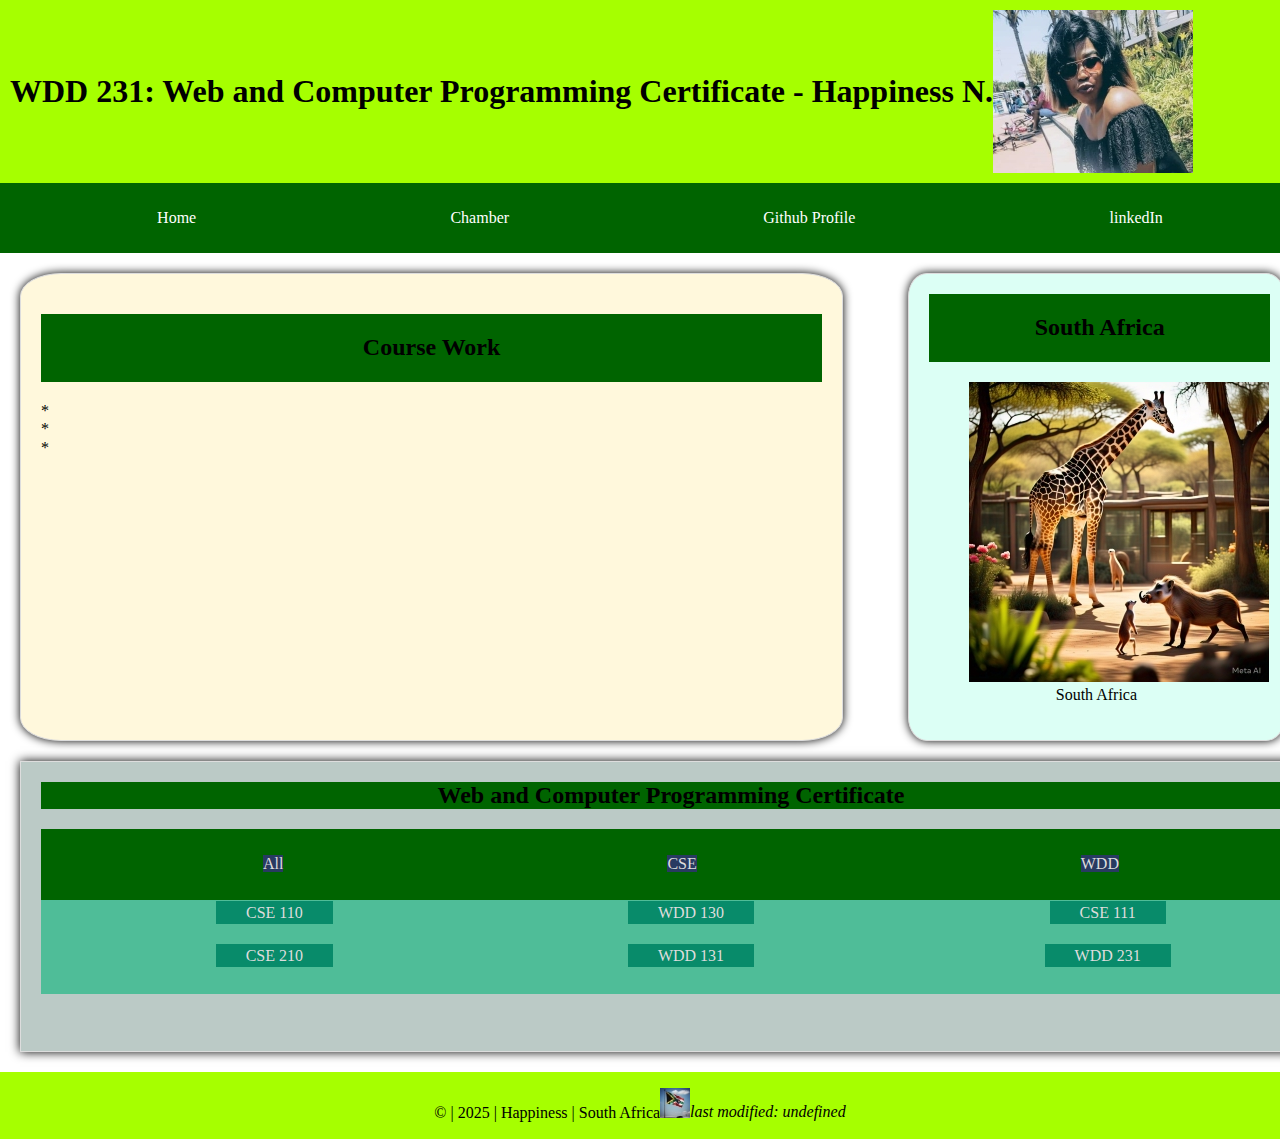
==== index.html @ 030deae1 "im tired" ====
<!DOCTYPE html>
<html lang="en">
<head>
    <meta charset="UTF-8">
    <meta name="viewport" content="width=device-width, initial-scale=1.0">
    <title>WDD 231: Web and Computer Programming Certificate - Happiness N. Ncube</title>
    <meta name="description" content="WDD 231 - Happiness Nonkululeko Ncube. This is my home page for Web and Computer Programming Certificate.">
    <meta name="author" content="Happiness">
    <link rel="preconnect" href="https://fonts.googleapis.com">
    <link href="https:/fonts.googleapis.com/css2?family=Open+Sans:wght@300;400;600&display=swap">
    <link rel="stylesheet" href="styles.css/normalize.css">
    <link rel="stylesheet" href="styles.css/small.css">
    <link rel="stylesheet" href="styles.css/larger.css">
</head>
<body>
    <header>
    <h1>
        WDD 231: Web and Computer Programming Certificate - Happiness N.<img src="images/image1.jpg" alt="My Image">
    </h1>
    <nav>
        <ul>
            <li>
                <a href="index.html" class="active">Home</a>
        </ul>
        
        <ul>
            <li>
                <a href="https://www.example.com/chamber">Chamber</a>
            </li>
        </ul>
        <ul>
            <li>
                <a href="https://github.com/Zionncube/wdd131">Github Profile</a>
            </li>
        </ul>
        <ul>
            <li><a href="https:www.linkedin.com">linkedIn</a></li>
        </ul>
    </nav>
    </header>
    <main>
        <section class="card1">
            <h2>Course Work</h2>
            *<br>*<br>*
        </section>
        <section class="card2">
            <h2>South Africa</h2>
            <p>
                <figure>
                    <img src="images/south-africa.jpg" alt="South Africa">
                    <figcaption>South Africa</figcaption>
                </figure>
            </p>
        </section>
        <section class="card3">
            <h2>Web  and Computer Programming Certificate</h2>
            <nav class="nav1">
                <ul>
                    <li><a href="https://all/" target="_blank">All</a></li>
                </ul>
                <ul>
                    <li>
                        <a href="https//cse/" target="_blank">CSE</a>
                    </li>
                </ul>
                <ul>
                    <li>
                        <a href="https//wdd" target="_blank">WDD</a>
                    </li>
                </ul>
            </nav>
            <nav class="nav2">
                <ul>
                    <li>
                        <a href="https://cse110/" target="_blank">CSE 110</a>
                    </li>
                </ul>
                <ul>
                    <li>
                        <a href="https://wdd130/" target="_blank">WDD 130</a>
                    </li>
                </ul>
                <ul>
                    <li>
                        <a href="https://cse111/" target="_blank">CSE 111</a>
                    </li>
                </ul>
                <ul>
                    <li>
                        <a href="https://cse210/" target="_blank">CSE 210</a>
                    </li>
                </ul>
                <ul>
                    <li>
                        <a href="https:/wdd131/" target="_blank">WDD 131</a>
                    </li>
                </ul>
                <ul>
                    <li>
                        <a href="https://wdd231/" target="_blank">WDD 231</a>
                    </li>
                </ul>
            </nav>
        </section>
    </main>
    <footer>
        <p>&copy; | 2025 | <span id="CurrentYear"></span>Happiness | South Africa<img src="images/south-africa-flag.jpg" alt="South African Flag"></p>
        <br>
        <p id="lastModified"></p>
    </footer>
    <script src="scripts.js.js" defer></script>
    <script src="scripts.js/date.js" defer></script>
    <script src="scripts.js/navigation.js" defer></script>
    <script src="scripts.js/course.js" defer></script>
</body>
</html>
---- styles.css/larger.css ----
/* header styles */

h1 {
    display: flex;
    flex-direction: row;
    align-items: center;
    padding: 20px;
}

h1 {
    margin: 0;
    padding: 10px;
    color:black;
    background-color: rgb(166, 255, 0);
}

/* removing text decor and chang the nav writing to color black*/
nav a {
    color: white;
    text-decoration: none;
}
/* removong bullets*/
nav ul {
    list-style-type: none;
}
nav {
    background-color: darkgreen;
    padding: 10px;
    display: flex;
    justify-content: space-around ;
}

nav a :hover{
    background-color: darkgray;
    color: darkred;
    border-radius: 5px;
}

/* main style */
main {
    display: grid;
    grid-template-rows: 60% 40%; /* two raws taking up 60 and 40% height */
    grid-template-columns: 70% 30%; /* first  2 cards spaces     */
    height:auto; /* taling up the available space */
    padding: 20px;
    gap: 20px;
}
/* Card 1 styles (80%width) */

.card1 {
    grid-column: 1;
    width: 90%;
    margin-right: 20px;
    padding: 20px;
    background-color: cornsilk;
    border: 1px solid #ddd;
    box-shadow: 0 0 10px;
    border-radius: 5%
}
fh99

/*
.card1 {
    display: flex;
    flex-direction: column;
    align-self: start;
}*/
                                                                                                                                                                                                                                                                                                                                                                                            
.card1 h2 {
    margin-bottom: 20px;
    width:auto
}

/*.card1 .content {
    display: flex;
    justify-content: space-between;
    align-items: center;
}

.card1 .content img{
    width: 30%;
}
.card1 .content  p{
    max-width: 70%;
}
    */
.card1 h2 {
    margin-bottom: 20px;
    background-color: darkgreen;
    padding: 20px;
    text-align:  center;
}

/*.card1 .content1 {
    display: flex;
    justify-content: space-between;
    align-items: center;
}

.card1 .content1 img{
    width: 30%;
}
.card1 .content1  p{
    max-width: 70%;
}
    */


.card2 {
    grid-column: 2;
    width: 90%;
    margin-right: 20px;
    padding: 20px;
    background-color: rgb(220, 255, 245);
    border: 1px solid #ddd;
    box-shadow: 0 0 10px;
    border-radius: 5%;
    text-align: center;
}
.card2 {
    grid-row: 1;
    grid-column: 2;
}

.card2 h2 {
    margin-top: 0;
    margin-bottom: 20px;
    text-align: center;
    background-color: darkgreen;
    padding-top: 0;
    padding: 20px;
    width: 90%;
}

.card2 p {
    align-items: center;
}
.card3 {
    grid-row: 2;
    grid-column: 1/3;
    padding: 20px;
    background-color: rgb(187, 202, 198);
    border: 1px solid #ddd;
    box-shadow: 0 0 10px;
    width: 100%;
    height: 80%;
}
.card3 h2{
    background-color: rgb(0, 100, 0);
    margin-top: auto;
    text-align: center;
}
.card3 .nav1 a{
    height: 30% ;
    background-color: #283a61;
    color: #ddd;
    
}

nav {
    background-color: darkgreen;
    padding: 10px;
    display: flex;
    justify-content: space-around ;
}

nav {
    background-color: darkgreen;
    padding: 10px;
    display: flex;
    justify-content: space-around ;
}
.nav2 {
    background-color: rgb(79, 189, 152);
    display: grid;
    grid-template-columns: repeat(3, 1fr);
    grid-template-rows: 10%;
    gap: 10px;
    justify-items: center;
    align-items: center;
    height: 30%;
}

/* removing text decor and chang the nav writing to color white*/
.nav2 a {
    color: #ddd;
    text-decoration: none;
}
/* removong bullets*/
.nav2 ul {
    list-style-type: none;
}
nav {
    background-color: darkgreen;
    padding: 10px;
    display: flex;
    justify-content: space-around ;
}

.nav2 a {
    background-color: rgb(8, 139, 106);
    padding: 3px 30px;
}


.nav a :hover{
    background-color: darkgray;
    color: darkred;
    border-radius: 5px;
}

footer {
    display: flex;
    flex-direction:row ;
    justify-content: center;
    align-content: center;
    background-color: rgb(166, 255, 0);
}

#lastModified {
    font-style: italic;
    padding-top: 15px;
}

/*single-column layout for phone */
@media only screen and (max-width:768px) {
    main {grid-template-columns: 1fr;}
}
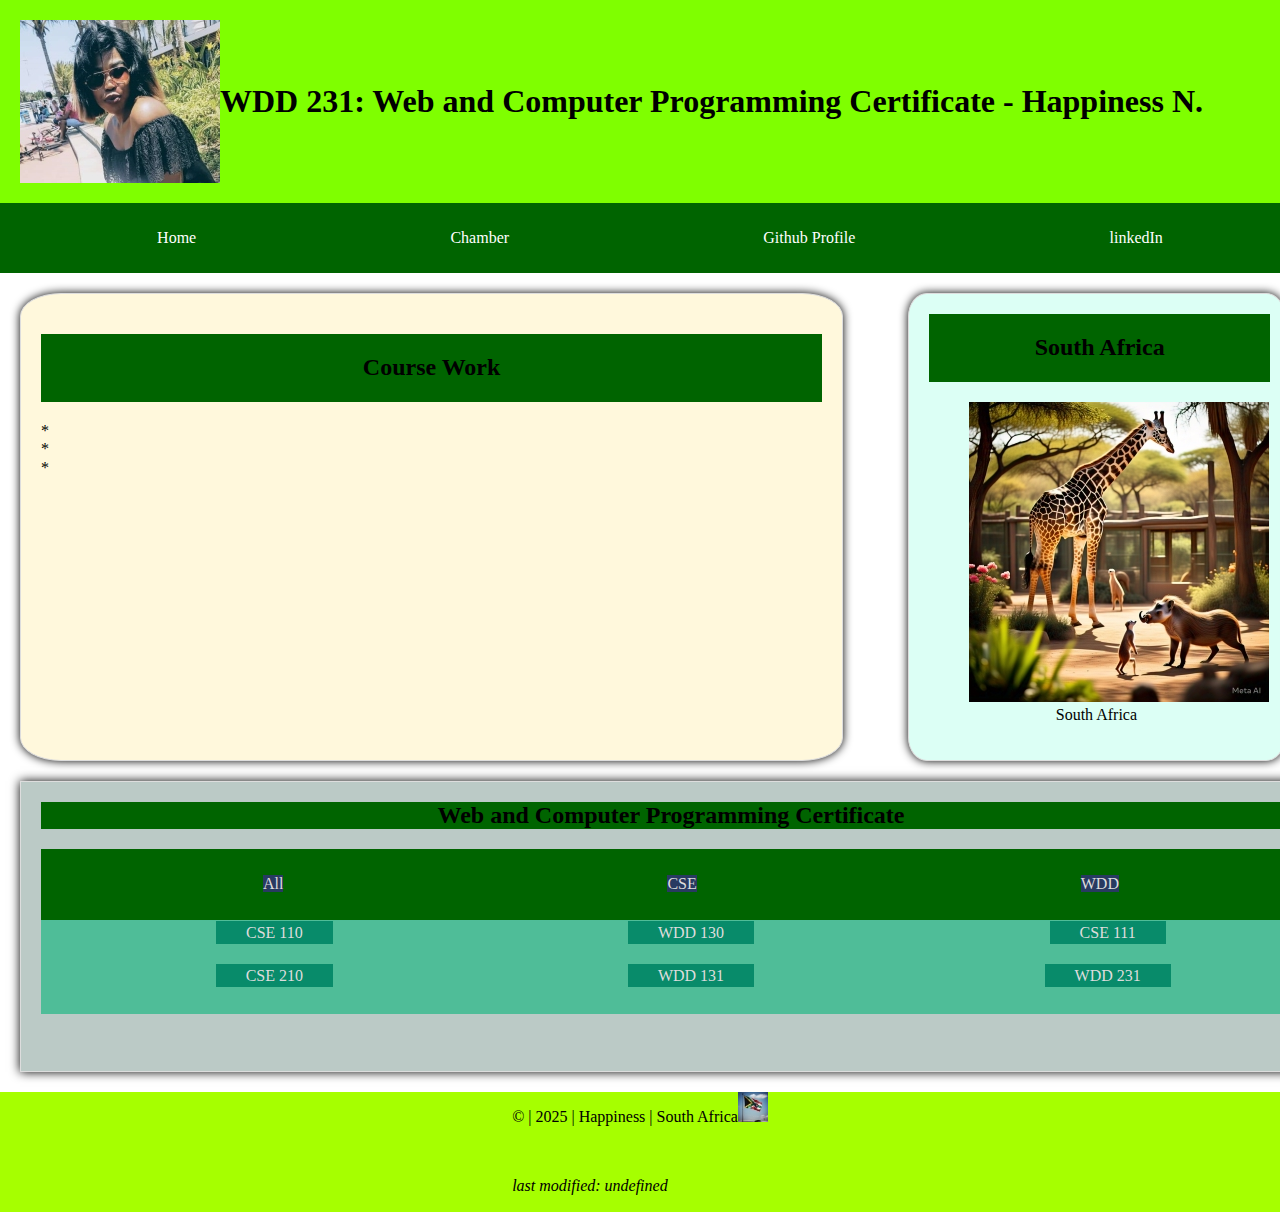
==== commit c74d91c3: "changes2" ====
--- a/index.html
+++ b/index.html
@@ -7,16 +7,19 @@
     <meta name="description" content="WDD 231 - Happiness Nonkululeko Ncube. This is my home page for Web and Computer Programming Certificate.">
     <meta name="author" content="Happiness">
     <link rel="preconnect" href="https://fonts.googleapis.com">
-    <link href="https:/fonts.googleapis.com/css2?family=Open+Sans:wght@300;400;600&display=swap">
-    <link rel="stylesheet" href="styles.css/normalize.css">
-    <link rel="stylesheet" href="styles.css/small.css">
-    <link rel="stylesheet" href="styles.css/larger.css">
+    <link href="https://fonts.googleapis.com/css2?family=Open+Sans:wght@300;400;600&display=swap" rel="stylesheet">
+    <link rel="stylesheet" href="styles/normalize.css"/>
+    <link rel="stylesheet" href="styles/small.css"/>
+    <link rel="stylesheet" href="styles/larger.css"/>
 </head>
 <body>
-    <header>
-    <h1>
-        WDD 231: Web and Computer Programming Certificate - Happiness N.<img src="images/image1.jpg" alt="My Image">
-    </h1>
+    <div class="header">
+        <img src="images/image1.jpg" alt="My Image">
+        <h1>
+            WDD 231: Web and Computer Programming Certificate - Happiness N.
+        </h1>
+    </div>
+    
     <nav>
         <ul>
             <li>
@@ -34,7 +37,7 @@
             </li>
         </ul>
         <ul>
-            <li><a href="https:www.linkedin.com">linkedIn</a></li>
+            <li><a href="https://www.linkedin.com">linkedIn</a></li>
         </ul>
     </nav>
     </header>
@@ -45,12 +48,10 @@
         </section>
         <section class="card2">
             <h2>South Africa</h2>
-            <p>
-                <figure>
-                    <img src="images/south-africa.jpg" alt="South Africa">
-                    <figcaption>South Africa</figcaption>
-                </figure>
-            </p>
+            <figure>
+                <img src="images/south-africa.jpg" alt="South Africa">
+                <figcaption>South Africa</figcaption>
+            </figure>
         </section>
         <section class="card3">
             <h2>Web  and Computer Programming Certificate</h2>
@@ -92,7 +93,7 @@
                 </ul>
                 <ul>
                     <li>
-                        <a href="https:/wdd131/" target="_blank">WDD 131</a>
+                        <a href="https://wdd131/" target="_blank">WDD 131</a>
                     </li>
                 </ul>
                 <ul>
@@ -104,13 +105,12 @@
         </section>
     </main>
     <footer>
-        <p>&copy; | 2025 | <span id="CurrentYear"></span>Happiness | South Africa<img src="images/south-africa-flag.jpg" alt="South African Flag"></p>
+        <p1>&copy; | 2025 | <span id="CurrentYear"></span>Happiness | South Africa<img src="images/south-africa-flag.jpg" alt="South African Flag"></p>
         <br>
-        <p id="lastModified"></p>
+        <p2 id="lastModified"></p>
     </footer>
-    <script src="scripts.js.js" defer></script>
-    <script src="scripts.js/date.js" defer></script>
-    <script src="scripts.js/navigation.js" defer></script>
-    <script src="scripts.js/course.js" defer></script>
+    <script src="scripts/date.js" defer></script>
+    <script src="scripts/navigation.js" defer></script>
+    <script src="scripts/course.js" defer></script>
 </body>
 </html>
--- a/styles/small.css
+++ b/styles/small.css
@@ -0,0 +1,4 @@
+/*single-column layout for phone */
+@media only screen and (max-width:768px) {
+    main {grid-template-columns: 1fr;}
+}--- a/styles/larger.css
+++ b/styles/larger.css
@@ -0,0 +1,225 @@
+/* header styles */
+.header {
+    display: flex;
+    flex-direction: row;
+    align-items: center;
+    padding: 20px;
+    color: black;
+    background-color: chartreuse;
+}
+
+header img {
+    margin: 0;
+    padding: 10px;
+}
+
+/* removing text decor and chang the nav writing to color black*/
+nav a {
+    color: white;
+    text-decoration: none;
+}
+/* removong bullets*/
+nav ul {
+    list-style-type: none;
+}
+nav {
+    background-color: darkgreen;
+    padding: 10px;
+    display: flex;
+    justify-content: space-around ;
+}
+
+nav a :hover{
+    background-color: darkgray;
+    color: darkred;
+    border-radius: 5px;
+}
+
+/* main style */
+main {
+    display: grid;
+    grid-template-rows: 60% 40%; /* two raws taking up 60 and 40% height */
+    grid-template-columns: 70% 30%; /* first  2 cards spaces     */
+    height:auto; /* taling up the available space */
+    padding: 20px;
+    gap: 20px;
+}
+/* Card 1 styles (80%width) */
+
+.card1 {
+    grid-column: 1;
+    width: 90%;
+    margin-right: 20px;
+    padding: 20px;
+    background-color: cornsilk;
+    border: 1px solid #ddd;
+    box-shadow: 0 0 10px;
+    border-radius: 5%
+}
+fh99
+
+/*
+.card1 {
+    display: flex;
+    flex-direction: column;
+    align-self: start;
+}*/
+                                                                                                                                                                                                                                                                                                                                                                                            
+.card1 h2 {
+    margin-bottom: 20px;
+    width:auto
+}
+
+/*.card1 .content {
+    display: flex;
+    justify-content: space-between;
+    align-items: center;
+}
+
+.card1 .content img{
+    width: 30%;
+}
+.card1 .content  p{
+    max-width: 70%;
+}
+    */
+.card1 h2 {
+    margin-bottom: 20px;
+    background-color: darkgreen;
+    padding: 20px;
+    text-align:  center;
+}
+
+/*.card1 .content1 {
+    display: flex;
+    justify-content: space-between;
+    align-items: center;
+}
+
+.card1 .content1 img{
+    width: 30%;
+}
+.card1 .content1  p{
+    max-width: 70%;
+}
+    */
+
+
+.card2 {
+    grid-column: 2;
+    width: 90%;
+    margin-right: 20px;
+    padding: 20px;
+    background-color: rgb(220, 255, 245);
+    border: 1px solid #ddd;
+    box-shadow: 0 0 10px;
+    border-radius: 5%;
+    text-align: center;
+}
+.card2 {
+    grid-row: 1;
+    grid-column: 2;
+}
+
+.card2 h2 {
+    margin-top: 0;
+    margin-bottom: 20px;
+    text-align: center;
+    background-color: darkgreen;
+    padding-top: 0;
+    padding: 20px;
+    width: 90%;
+}
+
+.card2 p {
+    align-items: center;
+}
+.card3 {
+    grid-row: 2;
+    grid-column: 1/3;
+    padding: 20px;
+    background-color: rgb(187, 202, 198);
+    border: 1px solid #ddd;
+    box-shadow: 0 0 10px;
+    width: 100%;
+    height: 80%;
+}
+.card3 h2{
+    background-color: rgb(0, 100, 0);
+    margin-top: auto;
+    text-align: center;
+}
+.card3 .nav1 a{
+    height: 30% ;
+    background-color: #283a61;
+    color: #ddd;
+    
+}
+
+nav {
+    background-color: darkgreen;
+    padding: 10px;
+    display: flex;
+    justify-content: space-around ;
+}
+
+nav {
+    background-color: darkgreen;
+    padding: 10px;
+    display: flex;
+    justify-content: space-around ;
+}
+.nav2 {
+    background-color: rgb(79, 189, 152);
+    display: grid;
+    grid-template-columns: repeat(3, 1fr);
+    grid-template-rows: 10%;
+    gap: 10px;
+    justify-items: center;
+    align-items: center;
+    height: 30%;
+}
+
+/* removing text decor and chang the nav writing to color white*/
+.nav2 a {
+    color: #ddd;
+    text-decoration: none;
+}
+/* removong bullets*/
+.nav2 ul {
+    list-style-type: none;
+}
+nav {
+    background-color: darkgreen;
+    padding: 10px;
+    display: flex;
+    justify-content: space-around ;
+}
+
+.nav2 a {
+    background-color: rgb(8, 139, 106);
+    padding: 3px 30px;
+}
+
+
+.nav a :hover{
+    background-color: darkgray;
+    color: darkred;
+    border-radius: 5px;
+}
+
+footer {
+    display: flex;
+    flex-direction:row ;
+    justify-content: center;
+    align-content: center;
+    background-color: rgb(166, 255, 0);
+}
+
+#lastModified {
+    font-style: italic;
+}
+
+
+
+
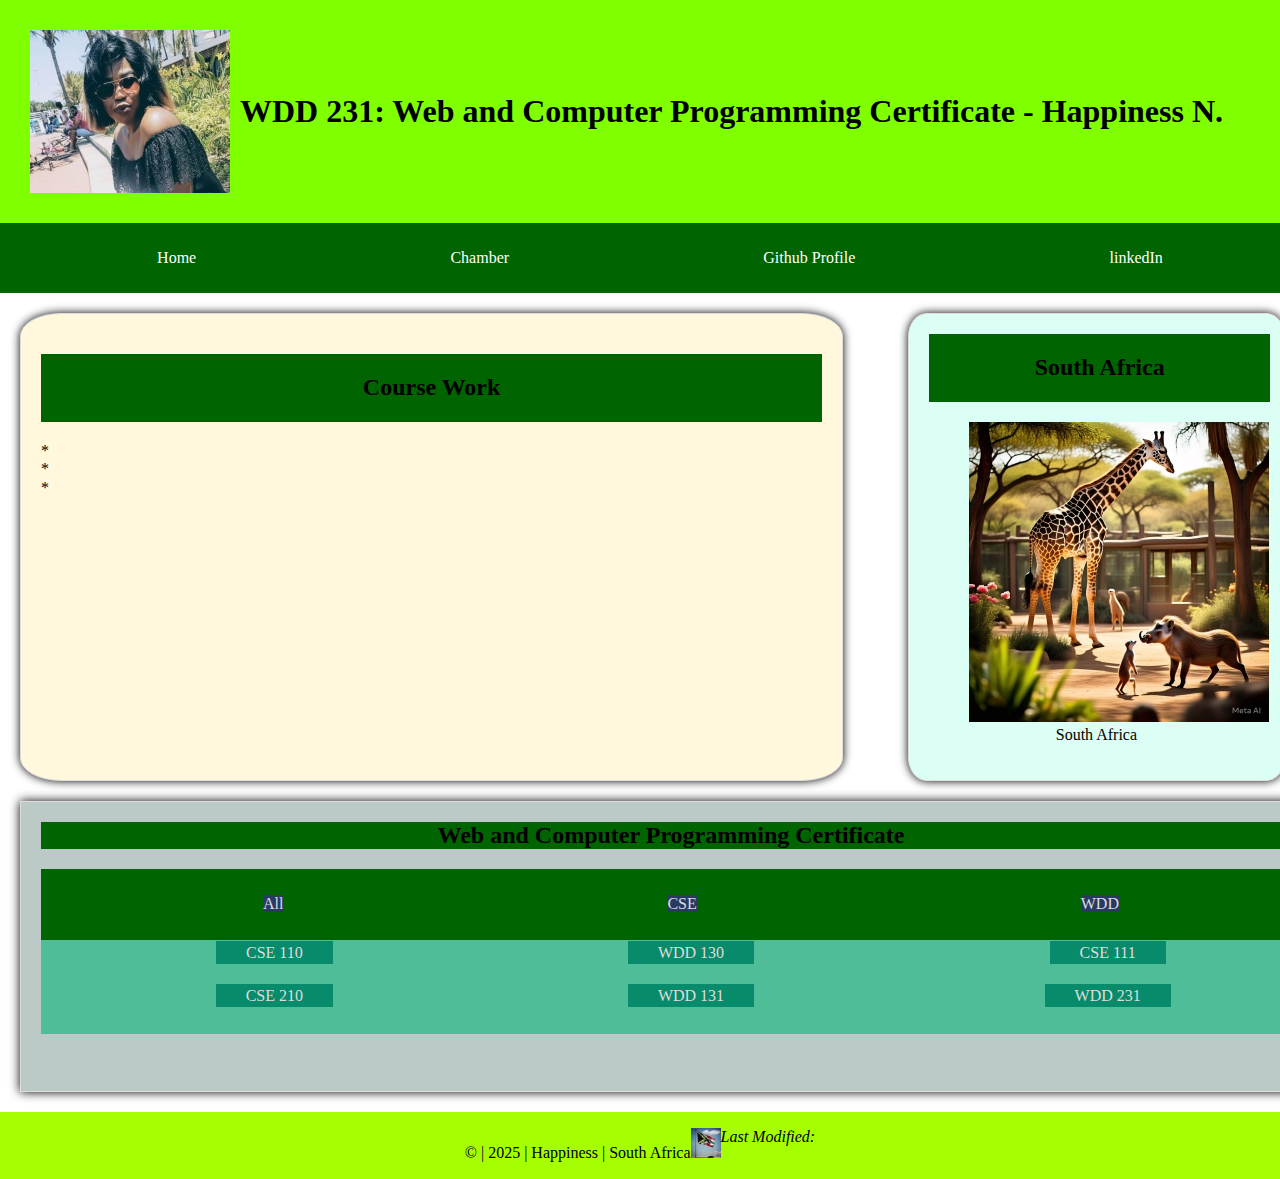
==== commit cb3170fc: "fixing errors" ====
--- a/index.html
+++ b/index.html
@@ -8,18 +8,17 @@
     <meta name="author" content="Happiness">
     <link rel="preconnect" href="https://fonts.googleapis.com">
     <link href="https://fonts.googleapis.com/css2?family=Open+Sans:wght@300;400;600&display=swap" rel="stylesheet">
-    <link rel="stylesheet" href="styles/normalize.css"/>
-    <link rel="stylesheet" href="styles/small.css"/>
-    <link rel="stylesheet" href="styles/larger.css"/>
+    <link rel="stylesheet" href="styles/normalize.css">
+    <link rel="stylesheet" href="styles/small.css">
+    <link rel="stylesheet" href="styles/larger.css">
 </head>
 <body>
-    <div class="header">
+    <header>
         <img src="images/image1.jpg" alt="My Image">
         <h1>
             WDD 231: Web and Computer Programming Certificate - Happiness N.
         </h1>
-    </div>
-    
+    </header>
     <nav>
         <ul>
             <li>
@@ -40,7 +39,7 @@
             <li><a href="https://www.linkedin.com">linkedIn</a></li>
         </ul>
     </nav>
-    </header>
+
     <main>
         <section class="card1">
             <h2>Course Work</h2>
@@ -105,9 +104,9 @@
         </section>
     </main>
     <footer>
-        <p1>&copy; | 2025 | <span id="CurrentYear"></span>Happiness | South Africa<img src="images/south-africa-flag.jpg" alt="South African Flag"></p>
+        <p>&copy; | 2025 | <span id="CurrentYear"></span>Happiness | South Africa<img src="images/south-africa-flag.jpg" alt="South African Flag"></p>
         <br>
-        <p2 id="lastModified"></p>
+        <p id="lastModified">Last Modified:<span id="lastModifiedDate"></span></p>
     </footer>
     <script src="scripts/date.js" defer></script>
     <script src="scripts/navigation.js" defer></script>
--- a/styles/larger.css
+++ b/styles/larger.css
@@ -1,5 +1,5 @@
 /* header styles */
-.header {
+header {
     display: flex;
     flex-direction: row;
     align-items: center;
@@ -218,8 +218,9 @@
 
 #lastModified {
     font-style: italic;
-}
-
-
-
-
+    
+}
+
+
+
+
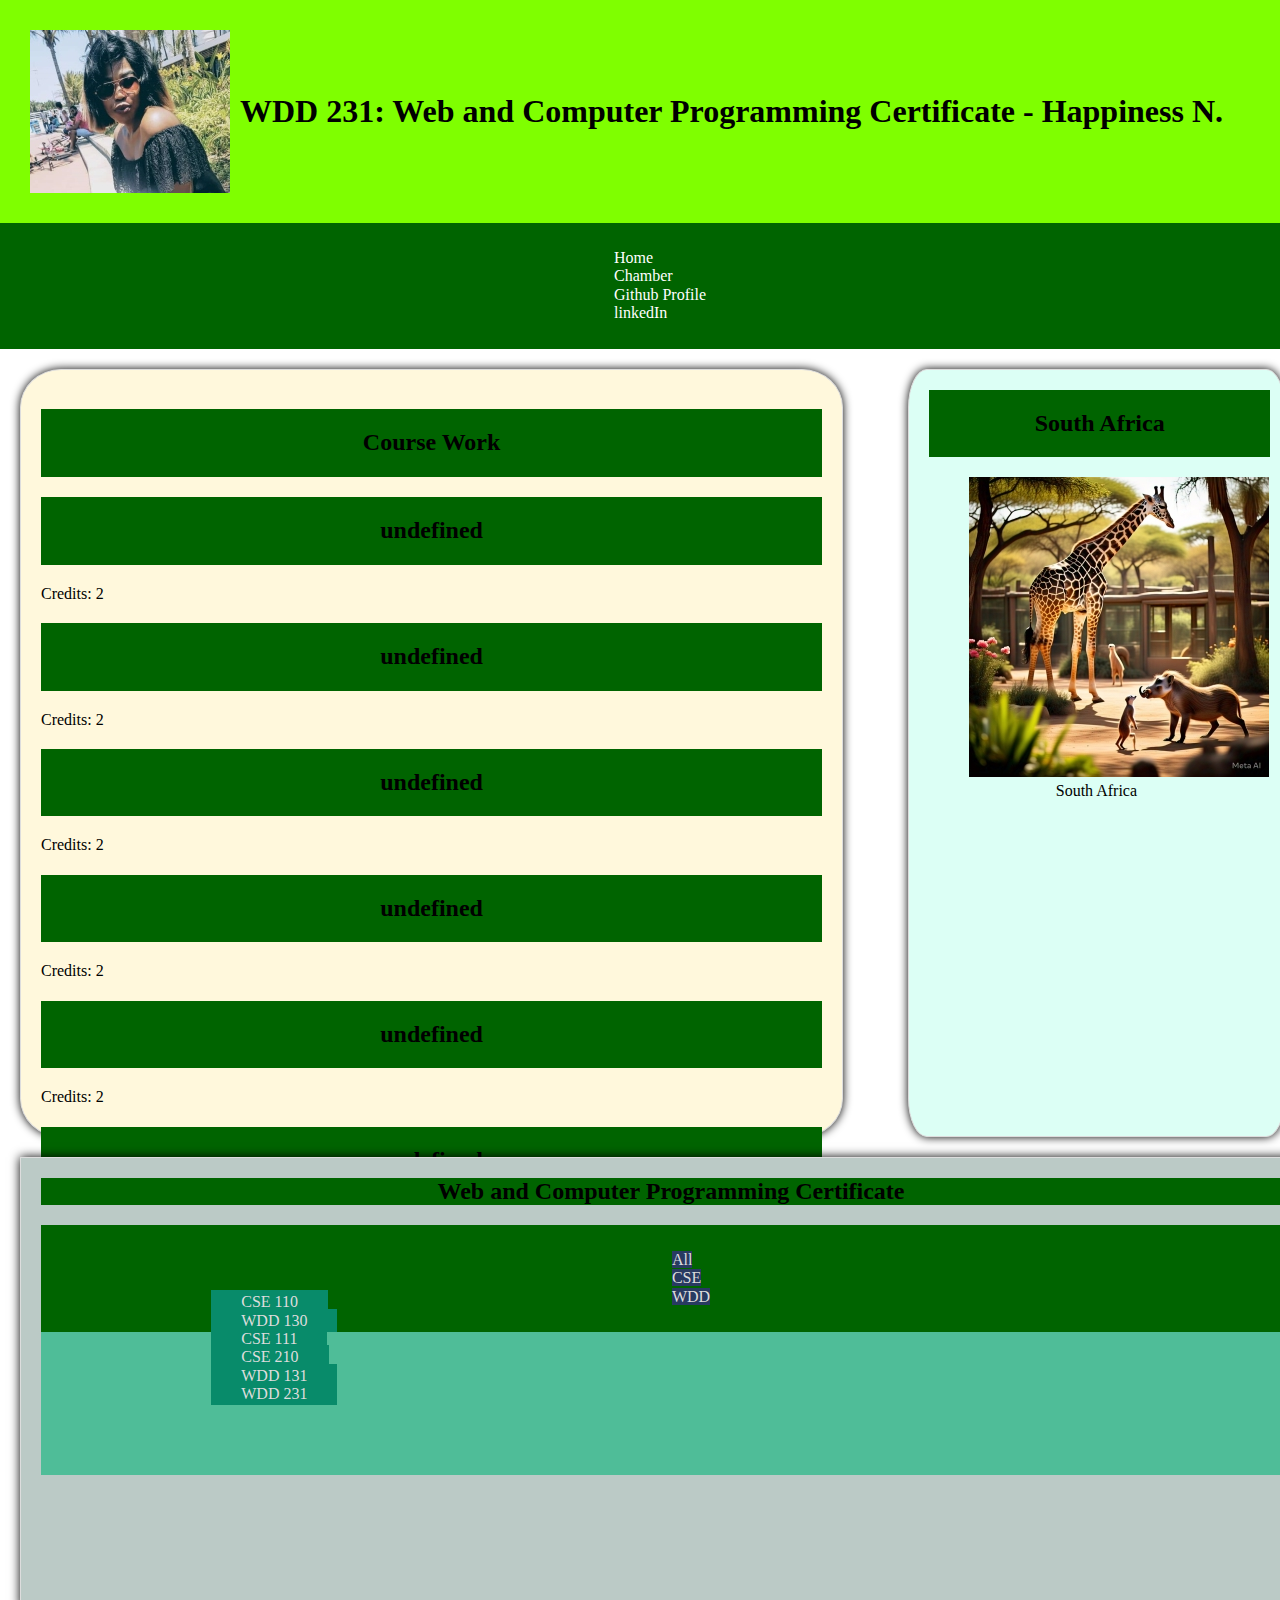
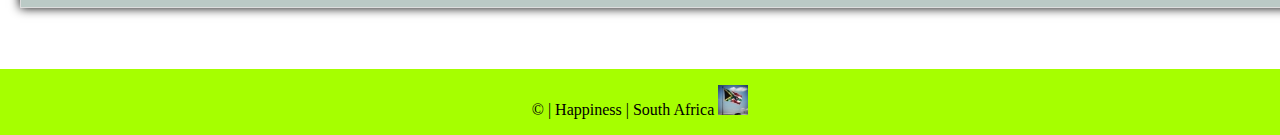
==== commit 505c34f3: "Update index.html" ====
--- a/index.html
+++ b/index.html
@@ -1,115 +1,70 @@
 <!DOCTYPE html>
 <html lang="en">
 <head>
-    <meta charset="UTF-8">
-    <meta name="viewport" content="width=device-width, initial-scale=1.0">
-    <title>WDD 231: Web and Computer Programming Certificate - Happiness N. Ncube</title>
-    <meta name="description" content="WDD 231 - Happiness Nonkululeko Ncube. This is my home page for Web and Computer Programming Certificate.">
-    <meta name="author" content="Happiness">
-    <link rel="preconnect" href="https://fonts.googleapis.com">
-    <link href="https://fonts.googleapis.com/css2?family=Open+Sans:wght@300;400;600&display=swap" rel="stylesheet">
-    <link rel="stylesheet" href="styles/normalize.css">
-    <link rel="stylesheet" href="styles/small.css">
-    <link rel="stylesheet" href="styles/larger.css">
+  <meta charset="UTF-8">
+  <meta name="viewport" content="width=device-width, initial-scale=1.0">
+  <title>WDD 231: Web and Computer Programming Certificate - Happiness N. Ncube</title>
+  <meta name="description" content="WDD 231 - Happiness Nonkululeko Ncube. This is my home page for Web and Computer Programming Certificate.">
+  <meta name="author" content="Happiness">
+  <link rel="preconnect" href="https://fonts.googleapis.com">
+  <link rel="preconnect" href="https://fonts.gstatic.com" crossorigin>
+  <link href="https://fonts.googleapis.com/css2?family=Open+Sans:ital,wght@0,300..800;1,300..800&display=swap" rel="stylesheet">
+  <link rel="stylesheet" href="styles/normalize.css">
+  <link rel="stylesheet" href="styles/small.css">
+  <link rel="stylesheet" href="styles/larger.css">
 </head>
 <body>
-    <header>
-        <img src="images/image1.jpg" alt="My Image">
-        <h1>
-            WDD 231: Web and Computer Programming Certificate - Happiness N.
-        </h1>
-    </header>
-    <nav>
+  <header>
+    <img src="images/image1.jpg" alt="My Image">
+    <h1>WDD 231: Web and Computer Programming Certificate - Happiness N.</h1>
+  </header>
+  <nav>
+    <ul>
+      <li><a href="index.html" class="active">Home</a></li>
+      <li><a href="https://www.example.com/chamber">Chamber</a></li>
+      <li><a href="https://github.com/Zionncube/wdd131">Github Profile</a></li>
+      <li><a href="https://www.linkedin.com">linkedIn</a></li>
+    </ul>
+  </nav>
+  <main>
+    <section class="card1">
+      <h2>Course Work</h2>
+      <div class="course-list"></div> <!-- Added course list container -->
+    </section>
+    <section class="card2">
+      <h2>South Africa</h2>
+      <figure>
+        <img src="images/south-africa.jpg" alt="South Africa">
+        <figcaption>South Africa</figcaption>
+      </figure>
+    </section>
+    <section class="card3">
+      <h2>Web and Computer Programming Certificate</h2>
+      <nav class="nav1">
         <ul>
-            <li>
-                <a href="index.html" class="active">Home</a>
+          <li><a href="https://all/" target="_blank">All</a></li>
+          <li><a href="https://cse/" target="_blank">CSE</a></li>
+          <li><a href="https://wdd/" target="_blank">WDD</a></li>
         </ul>
-        
+      </nav>
+      <nav class="nav2">
         <ul>
-            <li>
-                <a href="https://www.example.com/chamber">Chamber</a>
-            </li>
+          <li><a href="https://cse110/" target="_blank">CSE 110</a></li>
+          <li><a href="https://wdd130/" target="_blank">WDD 130</a></li>
+          <li><a href="https://cse111/" target="_blank">CSE 111</a></li>
+          <li><a href="https://cse210/" target="_blank">CSE 210</a></li>
+          <li><a href="https://wdd131/" target="_blank">WDD 131</a></li>
+          <li><a href="https://wdd231/" target="_blank">WDD 231</a></li>
         </ul>
-        <ul>
-            <li>
-                <a href="https://github.com/Zionncube/wdd131">Github Profile</a>
-            </li>
-        </ul>
-        <ul>
-            <li><a href="https://www.linkedin.com">linkedIn</a></li>
-        </ul>
-    </nav>
-
-    <main>
-        <section class="card1">
-            <h2>Course Work</h2>
-            *<br>*<br>*
-        </section>
-        <section class="card2">
-            <h2>South Africa</h2>
-            <figure>
-                <img src="images/south-africa.jpg" alt="South Africa">
-                <figcaption>South Africa</figcaption>
-            </figure>
-        </section>
-        <section class="card3">
-            <h2>Web  and Computer Programming Certificate</h2>
-            <nav class="nav1">
-                <ul>
-                    <li><a href="https://all/" target="_blank">All</a></li>
-                </ul>
-                <ul>
-                    <li>
-                        <a href="https//cse/" target="_blank">CSE</a>
-                    </li>
-                </ul>
-                <ul>
-                    <li>
-                        <a href="https//wdd" target="_blank">WDD</a>
-                    </li>
-                </ul>
-            </nav>
-            <nav class="nav2">
-                <ul>
-                    <li>
-                        <a href="https://cse110/" target="_blank">CSE 110</a>
-                    </li>
-                </ul>
-                <ul>
-                    <li>
-                        <a href="https://wdd130/" target="_blank">WDD 130</a>
-                    </li>
-                </ul>
-                <ul>
-                    <li>
-                        <a href="https://cse111/" target="_blank">CSE 111</a>
-                    </li>
-                </ul>
-                <ul>
-                    <li>
-                        <a href="https://cse210/" target="_blank">CSE 210</a>
-                    </li>
-                </ul>
-                <ul>
-                    <li>
-                        <a href="https://wdd131/" target="_blank">WDD 131</a>
-                    </li>
-                </ul>
-                <ul>
-                    <li>
-                        <a href="https://wdd231/" target="_blank">WDD 231</a>
-                    </li>
-                </ul>
-            </nav>
-        </section>
-    </main>
-    <footer>
-        <p>&copy; | 2025 | <span id="CurrentYear"></span>Happiness | South Africa<img src="images/south-africa-flag.jpg" alt="South African Flag"></p>
-        <br>
-        <p id="lastModified">Last Modified:<span id="lastModifiedDate"></span></p>
-    </footer>
-    <script src="scripts/date.js" defer></script>
-    <script src="scripts/navigation.js" defer></script>
-    <script src="scripts/course.js" defer></script>
+      </nav>
+    </section>
+  </main>
+  <footer>
+    <p>&copy; | <span id="CurrentYear"></span> Happiness | South Africa <img src="images/south-africa-flag.jpg" alt="South African Flag"></p>
+    <p id="lastModified"></p>
+  </footer>
+  <script src="scripts/date.js" defer></script>
+  <script src="scripts/navigation.js" defer></script>
+  <script src="scripts/course.js" defer></script>
 </body>
-</html>
+</html
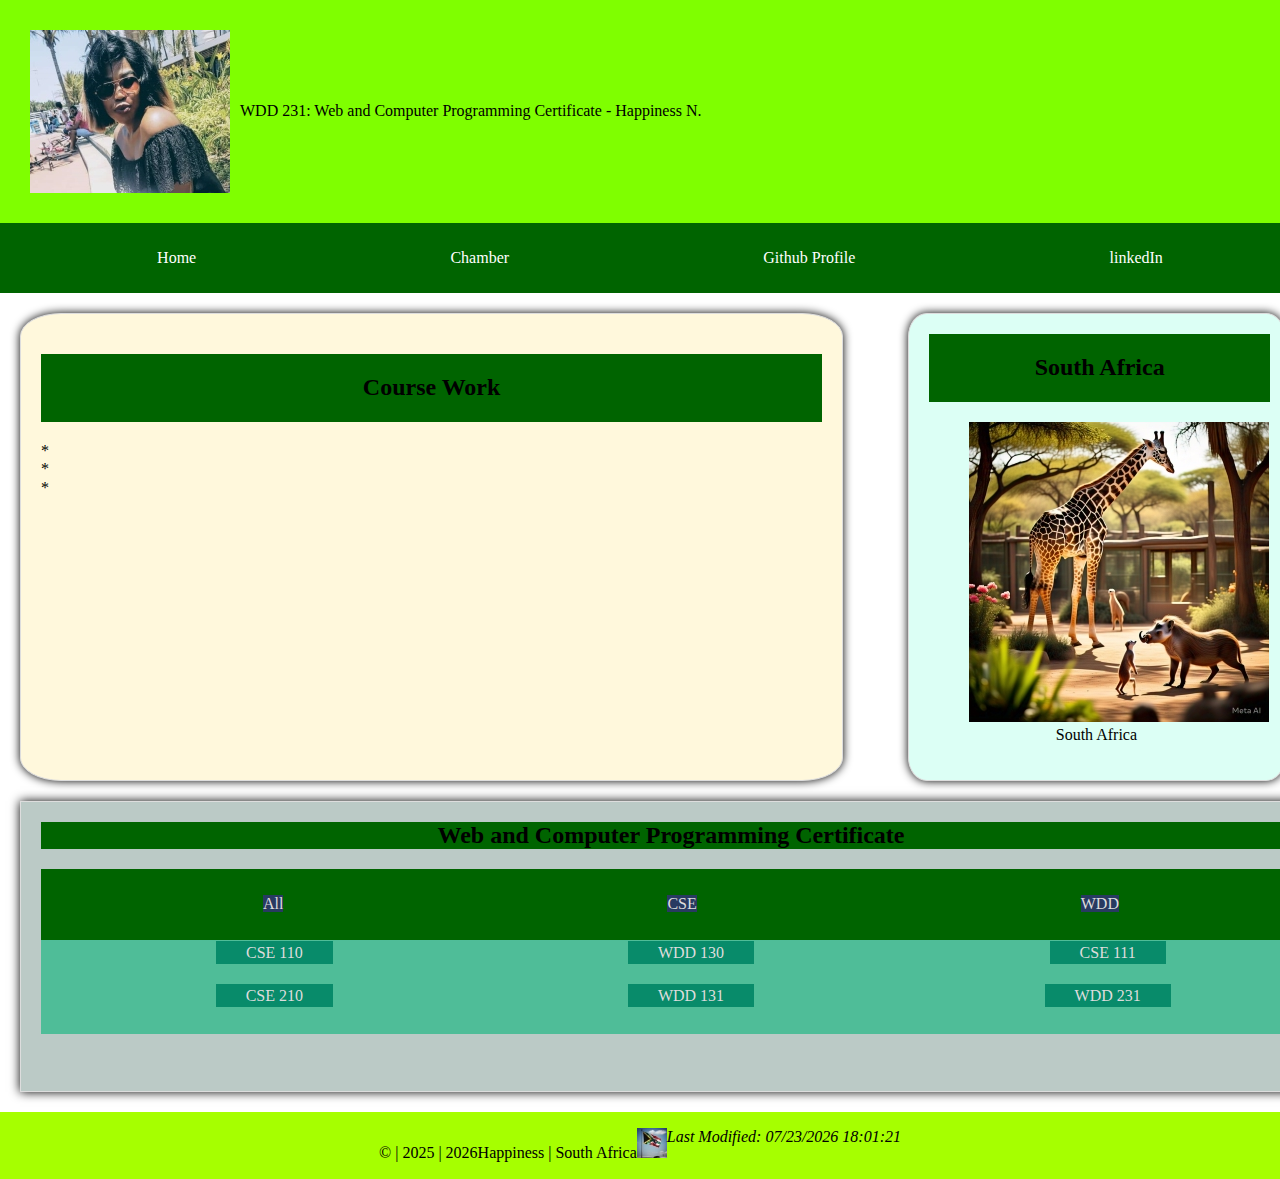
==== commit e91b83f9: "first commit" ====
--- a/index.html
+++ b/index.html
@@ -1,70 +1,113 @@
 <!DOCTYPE html>
 <html lang="en">
 <head>
-  <meta charset="UTF-8">
-  <meta name="viewport" content="width=device-width, initial-scale=1.0">
-  <title>WDD 231: Web and Computer Programming Certificate - Happiness N. Ncube</title>
-  <meta name="description" content="WDD 231 - Happiness Nonkululeko Ncube. This is my home page for Web and Computer Programming Certificate.">
-  <meta name="author" content="Happiness">
-  <link rel="preconnect" href="https://fonts.googleapis.com">
-  <link rel="preconnect" href="https://fonts.gstatic.com" crossorigin>
-  <link href="https://fonts.googleapis.com/css2?family=Open+Sans:ital,wght@0,300..800;1,300..800&display=swap" rel="stylesheet">
-  <link rel="stylesheet" href="styles/normalize.css">
-  <link rel="stylesheet" href="styles/small.css">
-  <link rel="stylesheet" href="styles/larger.css">
+    <meta charset="UTF-8">
+    <meta name="viewport" content="width=device-width, initial-scale=1.0">
+    <title>WDD 231: Web and Computer Programming Certificate - Happiness N. Ncube</title>
+    <meta name="description" content="WDD 231 - Happiness Nonkululeko Ncube. This is my home page for Web and Computer Programming Certificate.">
+    <meta name="author" content="Happiness">
+    <link rel="preconnect" href="https://fonts.googleapis.com">
+    <link href="https://fonts.googleapis.com/css2?family=Open+Sans:wght@300;400;600&display=swap" rel="stylesheet">
+    <link rel="stylesheet" href="styles/normalize.css">
+    <link rel="stylesheet" href="styles/small.css">
+    <link rel="stylesheet" href="styles/larger.css">
 </head>
 <body>
-  <header>
-    <img src="images/image1.jpg" alt="My Image">
-    <h1>WDD 231: Web and Computer Programming Certificate - Happiness N.</h1>
-  </header>
-  <nav>
-    <ul>
-      <li><a href="index.html" class="active">Home</a></li>
-      <li><a href="https://www.example.com/chamber">Chamber</a></li>
-      <li><a href="https://github.com/Zionncube/wdd131">Github Profile</a></li>
-      <li><a href="https://www.linkedin.com">linkedIn</a></li>
-    </ul>
-  </nav>
-  <main>
-    <section class="card1">
-      <h2>Course Work</h2>
-      <div class="course-list"></div> <!-- Added course list container -->
-    </section>
-    <section class="card2">
-      <h2>South Africa</h2>
-      <figure>
-        <img src="images/south-africa.jpg" alt="South Africa">
-        <figcaption>South Africa</figcaption>
-      </figure>
-    </section>
-    <section class="card3">
-      <h2>Web and Computer Programming Certificate</h2>
-      <nav class="nav1">
+    <header>
+        <img src="images/image1.jpg" alt="My Image">WDD 231: Web and Computer Programming Certificate - Happiness N.
+    </header>
+    <nav>
         <ul>
-          <li><a href="https://all/" target="_blank">All</a></li>
-          <li><a href="https://cse/" target="_blank">CSE</a></li>
-          <li><a href="https://wdd/" target="_blank">WDD</a></li>
+            <li>
+                <a href="index.html" class="active">Home</a>
         </ul>
-      </nav>
-      <nav class="nav2">
+        
         <ul>
-          <li><a href="https://cse110/" target="_blank">CSE 110</a></li>
-          <li><a href="https://wdd130/" target="_blank">WDD 130</a></li>
-          <li><a href="https://cse111/" target="_blank">CSE 111</a></li>
-          <li><a href="https://cse210/" target="_blank">CSE 210</a></li>
-          <li><a href="https://wdd131/" target="_blank">WDD 131</a></li>
-          <li><a href="https://wdd231/" target="_blank">WDD 231</a></li>
+            <li>
+                <a href="https://www.example.com/chamber">Chamber</a>
+            </li>
         </ul>
-      </nav>
-    </section>
-  </main>
-  <footer>
-    <p>&copy; | <span id="CurrentYear"></span> Happiness | South Africa <img src="images/south-africa-flag.jpg" alt="South African Flag"></p>
-    <p id="lastModified"></p>
-  </footer>
-  <script src="scripts/date.js" defer></script>
-  <script src="scripts/navigation.js" defer></script>
-  <script src="scripts/course.js" defer></script>
+        <ul>
+            <li>
+                <a href="https://github.com/Zionncube/wdd131">Github Profile</a>
+            </li>
+        </ul>
+        <ul>
+            <li><a href="https://www.linkedin.com">linkedIn</a></li>
+        </ul>
+    </nav>
+
+    <main>
+        <section class="card1">
+            <h2>Course Work</h2>
+            *<br>*<br>*
+        </section>
+        <section class="card2">
+            
+            <h2>South Africa</h2>
+            <figure>
+                <img src="images/south-africa.jpg" alt="South Africa">
+                <figcaption>South Africa</figcaption>
+            </figure>
+        </section>
+        <section class="card3">
+            <h2>Web  and Computer Programming Certificate</h2>
+            <nav class="nav1">
+                <ul>
+                    <li><a href="https://all/" target="_blank">All</a></li>
+                </ul>
+                <ul>
+                    <li>
+                        <a href="https//cse/" target="_blank">CSE</a>
+                    </li>
+                </ul>
+                <ul>
+                    <li>
+                        <a href="https//wdd" target="_blank">WDD</a>
+                    </li>
+                </ul>
+            </nav>
+            <nav class="nav2">
+                <ul>
+                    <li>
+                        <a href="https://cse110/" target="_blank">CSE 110</a>
+                    </li>
+                </ul>
+                <ul>
+                    <li>
+                        <a href="https://wdd130/" target="_blank">WDD 130</a>
+                    </li>
+                </ul>
+                <ul>
+                    <li>
+                        <a href="https://cse111/" target="_blank">CSE 111</a>
+                    </li>
+                </ul>
+                <ul>
+                    <li>
+                        <a href="https://cse210/" target="_blank">CSE 210</a>
+                    </li>
+                </ul>
+                <ul>
+                    <li>
+                        <a href="https://wdd131/" target="_blank">WDD 131</a>
+                    </li>
+                </ul>
+                <ul>
+                    <li>
+                        <a href="https://wdd231/" target="_blank">WDD 231</a>
+                    </li>
+                </ul>
+            </nav>
+        </section>
+    </main>
+    <footer>
+        <p>&copy; | 2025 | <span id="CurrentYear"></span>Happiness | South Africa<img src="images/south-africa-flag.jpg" alt="South African Flag"></p>
+        <br>
+        <p id="lastModified">Last Modified:<span id="lastModifiedDate"></span></p>
+    </footer>
+    <script src="scripts/date.js" defer></script>
+    <script src="scripts/navigation.js" defer></script>
+    <script src="scripts/course.js" defer></script>
 </body>
-</html
+</html>
--- a/styles/larger.css
+++ b/styles/larger.css
@@ -56,7 +56,6 @@
     box-shadow: 0 0 10px;
     border-radius: 5%
 }
-fh99
 
 /*
 .card1 {
@@ -218,9 +217,9 @@
 
 #lastModified {
     font-style: italic;
-    
-}
-
-
-
-
+
+}
+
+
+
+
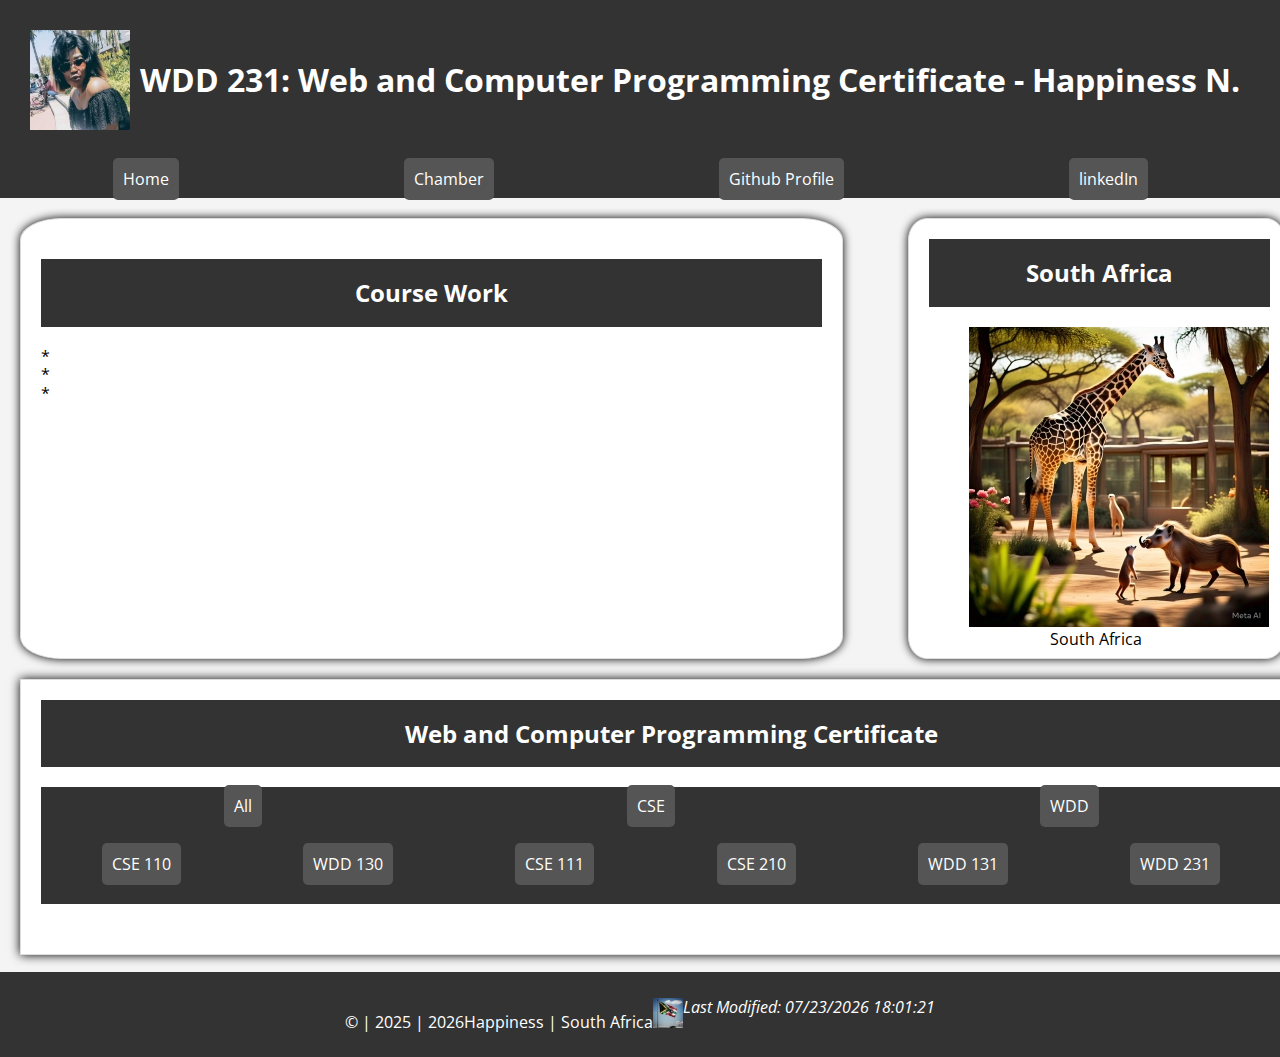
==== commit 01fee969: "Merge branch 'main' of https://github.com/Zionncube/wdd231" ====
--- a/index.html
+++ b/index.html
@@ -1,20 +1,24 @@
 <!DOCTYPE html>
 <html lang="en">
 <head>
-    <meta charset="UTF-8">
-    <meta name="viewport" content="width=device-width, initial-scale=1.0">
-    <title>WDD 231: Web and Computer Programming Certificate - Happiness N. Ncube</title>
-    <meta name="description" content="WDD 231 - Happiness Nonkululeko Ncube. This is my home page for Web and Computer Programming Certificate.">
-    <meta name="author" content="Happiness">
-    <link rel="preconnect" href="https://fonts.googleapis.com">
-    <link href="https://fonts.googleapis.com/css2?family=Open+Sans:wght@300;400;600&display=swap" rel="stylesheet">
-    <link rel="stylesheet" href="styles/normalize.css">
-    <link rel="stylesheet" href="styles/small.css">
-    <link rel="stylesheet" href="styles/larger.css">
+  <meta charset="UTF-8">
+  <meta name="viewport" content="width=device-width, initial-scale=1.0">
+  <title>WDD 231: Web and Computer Programming Certificate - Happiness N. Ncube</title>
+  <meta name="description" content="WDD 231 - Happiness Nonkululeko Ncube. This is my home page for Web and Computer Programming Certificate.">
+  <meta name="author" content="Happiness">
+  <link rel="preconnect" href="https://fonts.googleapis.com">
+  <link rel="preconnect" href="https://fonts.gstatic.com" crossorigin>
+  <link href="https://fonts.googleapis.com/css2?family=Open+Sans:ital,wght@0,300..800;1,300..800&display=swap" rel="stylesheet">
+  <link rel="stylesheet" href="styles/normalize.css">
+  <link rel="stylesheet" href="styles/small.css">
+  <link rel="stylesheet" href="styles/larger.css">
 </head>
 <body>
     <header>
-        <img src="images/image1.jpg" alt="My Image">WDD 231: Web and Computer Programming Certificate - Happiness N.
+        <img src="images/image1.jpg" alt="My Image">
+        <h1>
+            WDD 231: Web and Computer Programming Certificate - Happiness N.
+        </h1>
     </header>
     <nav>
         <ul>
@@ -43,7 +47,6 @@
             *<br>*<br>*
         </section>
         <section class="card2">
-            
             <h2>South Africa</h2>
             <figure>
                 <img src="images/south-africa.jpg" alt="South Africa">
@@ -110,4 +113,4 @@
     <script src="scripts/navigation.js" defer></script>
     <script src="scripts/course.js" defer></script>
 </body>
-</html>
+</html
--- a/styles/larger.css
+++ b/styles/larger.css
@@ -1,225 +1,232 @@
-/* header styles */
+body {
+  font-family: 'Open Sans', sans-serif;
+  margin: 0;
+  padding: 0;
+  background-color: #f4f4f4; /* Added background color */
+}
+
 header {
-    display: flex;
-    flex-direction: row;
-    align-items: center;
-    padding: 20px;
-    color: black;
-    background-color: chartreuse;
+  display: flex;
+  flex-direction: row;
+  align-items: center;
+  padding: 20px;
+  background-color: #333; /* Changed background color */
+  color: #fff; /* Changed text color */
 }
 
 header img {
-    margin: 0;
-    padding: 10px;
-}
-
-/* removing text decor and chang the nav writing to color black*/
+  margin: 0;
+  padding: 10px;
+  width: 100px; /* Added image width */
+  height: 100px; /* Added image height */
+  object-fit: cover; /* Added image scaling */
+}
+
+nav {
+  background-color: #333;
+  padding: 10px;
+  display: flex;
+  justify-content: space-around;
+  flex-wrap: nowrap;
+}
+
+nav ul {
+  list-style-type: none;
+  margin: 0;
+  padding: 0;
+  display: flex;
+}
+
+nav li {
+  margin-right: 20px;
+}
+
 nav a {
-    color: white;
-    text-decoration: none;
-}
-/* removong bullets*/
-nav ul {
-    list-style-type: none;
-}
-nav {
-    background-color: darkgreen;
-    padding: 10px;
-    display: flex;
-    justify-content: space-around ;
-}
-
-nav a :hover{
-    background-color: darkgray;
-    color: darkred;
-    border-radius: 5px;
-}
-
-/* main style */
+  color: #fff;
+  text-decoration: none;
+  background-color: #555; /* Background color for each link */
+  padding: 10px; /* Add padding to create a box effect */
+  border-radius: 5px;
+}
+
+nav a:hover {
+  background-color: #666;
+}
+
 main {
-    display: grid;
-    grid-template-rows: 60% 40%; /* two raws taking up 60 and 40% height */
-    grid-template-columns: 70% 30%; /* first  2 cards spaces     */
-    height:auto; /* taling up the available space */
-    padding: 20px;
-    gap: 20px;
-}
-/* Card 1 styles (80%width) */
+  display: grid;
+  grid-template-rows: 60% 40%;
+  grid-template-columns: 70% 30%;
+  height: auto;
+  padding: 20px;
+  gap: 20px;
+}
 
 .card1 {
+  grid-column: 1;
+  width: 90%;
+  margin-right: 20px;
+  padding: 20px;
+  background-color: #fff; /* Changed background color */
+  border: 1px solid #ddd;
+  box-shadow: 0 0 10px;
+  border-radius: 5%;
+}
+
+.card1 h2 {
+  margin-bottom: 20px;
+  background-color: #333; /* Changed background color */
+  padding: 20px;
+  text-align: center;
+  color: #fff; /* Changed text color */
+}
+
+.card2 {
+  grid-column: 2;
+  width: 90%;
+  margin-right: 20px;
+  padding: 20px;
+  background-color: #fff; /* Changed background color */
+  border: 1px solid #ddd;
+  box-shadow: 0 0 10px;
+  border-radius: 5%;
+  text-align: center;
+}
+
+.card2 h2 {
+  margin-top: 0;
+  margin-bottom: 20px;
+  text-align: center;
+  background-color: #333; /* Changed background color */
+  padding: 20px;
+  width: 90%;
+  color: #fff; /* Changed text color */
+}
+
+.card3 {
+  grid-row: 2;
+  grid-column: 1/3;
+  padding: 20px;
+  background-color: #fff; /* Changed background color */
+  border: 1px solid #ddd;
+  box-shadow: 0 0 10px;
+  width: 100%;
+  height: 80%;
+}
+
+.card3 h2 {
+  background-color: #333; /* Changed background color */
+  margin-top: auto;
+  text-align: center;
+  padding: 20px;
+  color: #fff; /* Changed text color */
+}
+
+.nav1 {
+  background-color: #333;
+  padding: 10px;
+  display: flex;
+  flex-wrap: wrap; /* Allow links to wrap to a new row */
+  justify-content: space-around;
+}
+
+.nav1 ul {
+  list-style-type: none;
+  margin: 0;
+  padding: 0;
+  display: flex;
+  flex-wrap: wrap;
+}
+
+.nav1 li {
+  margin-right: 20px;
+  margin-bottom: 20px; /* Add margin to create space between rows */
+}
+
+.nav1 a {
+  color: #fff;
+  text-decoration: none;
+  background-color: #555; /* Background color for each link */
+  padding: 10px; /* Add padding to create a box effect */
+  border-radius: 5px;
+  width: calc(33.33% - 20px); /* Set width to create three columns */
+}
+
+.nav1 a:hover {
+  background-color: #666;
+}
+
+.nav2 {
+  background-color: #333;
+  padding: 10px;
+  display: flex;
+  flex-wrap: wrap; /* Allow links to wrap to a new row */
+  justify-content: space-around;
+}
+
+.nav2 ul {
+  list-style-type: none;
+  margin: 0;
+  padding: 0;
+  display: flex;
+  flex-wrap: wrap;
+}
+
+.nav2 li {
+  margin-right: 20px;
+  margin-bottom: 20px; /* Add margin to create space between rows */
+}
+
+.nav2 a {
+  color: #fff;
+  text-decoration: none;
+  background-color: #555; /* Background color for each link */
+  padding: 10px; /* Add padding to create a box effect */
+  border-radius: 5px;
+  width: calc(33.33% - 20px); /* Set width to create three columns */
+}
+
+.nav2 a:hover {
+  background-color: #666;
+}
+
+footer {
+  display: flex;
+  flex-direction: row;
+  justify-content: center;
+  align-content: center;
+  background-color: #333; /* Changed background color */
+  padding: 10px;
+  color: #fff; /* Changed text color */
+}
+
+#lastModified {
+  font-style: italic;
+}
+
+/* Responsive Design */
+@media only screen and (max-width: 768px) {
+  main {
+    grid-template-rows: 1fr;
+    grid-template-columns: 1fr;
+  }
+  .card1, .card2, .card3 {
     grid-column: 1;
-    width: 90%;
-    margin-right: 20px;
-    padding: 20px;
-    background-color: cornsilk;
-    border: 1px solid #ddd;
-    box-shadow: 0 0 10px;
-    border-radius: 5%
-}
-
-/*
-.card1 {
-    display: flex;
+  }
+}
+
+@media only screen and (max-width: 480px) {
+  header {
     flex-direction: column;
-    align-self: start;
-}*/
-                                                                                                                                                                                                                                                                                                                                                                                            
-.card1 h2 {
+  }
+  header img {
+    width: 50px;
+    height: 50px;
+  }
+  nav {
+    flex-direction: column;
+  }
+  nav ul {
     margin-bottom: 20px;
-    width:auto
-}
-
-/*.card1 .content {
-    display: flex;
-    justify-content: space-between;
-    align-items: center;
-}
-
-.card1 .content img{
-    width: 30%;
-}
-.card1 .content  p{
-    max-width: 70%;
-}
-    */
-.card1 h2 {
-    margin-bottom: 20px;
-    background-color: darkgreen;
-    padding: 20px;
-    text-align:  center;
-}
-
-/*.card1 .content1 {
-    display: flex;
-    justify-content: space-between;
-    align-items: center;
-}
-
-.card1 .content1 img{
-    width: 30%;
-}
-.card1 .content1  p{
-    max-width: 70%;
-}
-    */
-
-
-.card2 {
-    grid-column: 2;
-    width: 90%;
-    margin-right: 20px;
-    padding: 20px;
-    background-color: rgb(220, 255, 245);
-    border: 1px solid #ddd;
-    box-shadow: 0 0 10px;
-    border-radius: 5%;
-    text-align: center;
-}
-.card2 {
-    grid-row: 1;
-    grid-column: 2;
-}
-
-.card2 h2 {
-    margin-top: 0;
-    margin-bottom: 20px;
-    text-align: center;
-    background-color: darkgreen;
-    padding-top: 0;
-    padding: 20px;
-    width: 90%;
-}
-
-.card2 p {
-    align-items: center;
-}
-.card3 {
-    grid-row: 2;
-    grid-column: 1/3;
-    padding: 20px;
-    background-color: rgb(187, 202, 198);
-    border: 1px solid #ddd;
-    box-shadow: 0 0 10px;
-    width: 100%;
-    height: 80%;
-}
-.card3 h2{
-    background-color: rgb(0, 100, 0);
-    margin-top: auto;
-    text-align: center;
-}
-.card3 .nav1 a{
-    height: 30% ;
-    background-color: #283a61;
-    color: #ddd;
-    
-}
-
-nav {
-    background-color: darkgreen;
-    padding: 10px;
-    display: flex;
-    justify-content: space-around ;
-}
-
-nav {
-    background-color: darkgreen;
-    padding: 10px;
-    display: flex;
-    justify-content: space-around ;
-}
-.nav2 {
-    background-color: rgb(79, 189, 152);
-    display: grid;
-    grid-template-columns: repeat(3, 1fr);
-    grid-template-rows: 10%;
-    gap: 10px;
-    justify-items: center;
-    align-items: center;
-    height: 30%;
-}
-
-/* removing text decor and chang the nav writing to color white*/
-.nav2 a {
-    color: #ddd;
-    text-decoration: none;
-}
-/* removong bullets*/
-.nav2 ul {
-    list-style-type: none;
-}
-nav {
-    background-color: darkgreen;
-    padding: 10px;
-    display: flex;
-    justify-content: space-around ;
-}
-
-.nav2 a {
-    background-color: rgb(8, 139, 106);
-    padding: 3px 30px;
-}
-
-
-.nav a :hover{
-    background-color: darkgray;
-    color: darkred;
-    border-radius: 5px;
-}
-
-footer {
-    display: flex;
-    flex-direction:row ;
-    justify-content: center;
-    align-content: center;
-    background-color: rgb(166, 255, 0);
-}
-
-#lastModified {
-    font-style: italic;
-
-}
-
-
-
-
+  }
+}
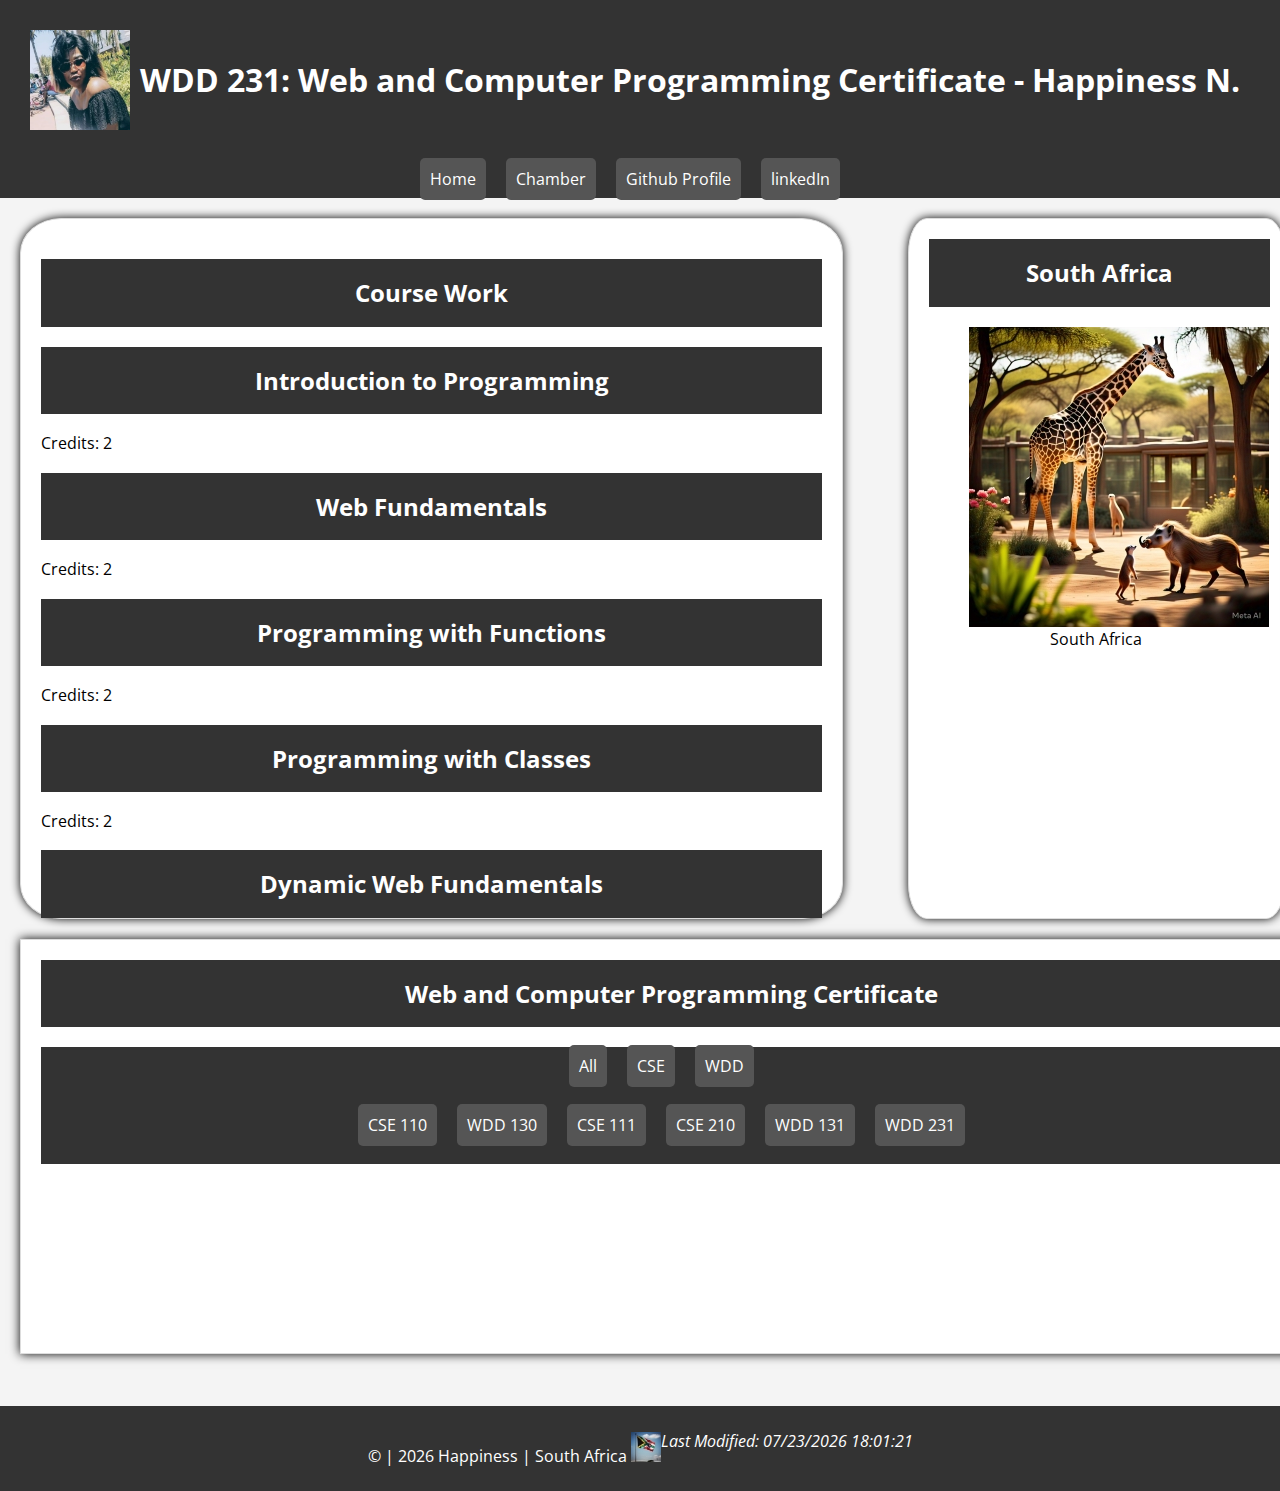
==== commit 5ba4fe03: "not sure" ====
--- a/index.html
+++ b/index.html
@@ -14,103 +14,57 @@
   <link rel="stylesheet" href="styles/larger.css">
 </head>
 <body>
-    <header>
-        <img src="images/image1.jpg" alt="My Image">
-        <h1>
-            WDD 231: Web and Computer Programming Certificate - Happiness N.
-        </h1>
-    </header>
-    <nav>
+  <header>
+    <img src="images/image1.jpg" alt="My Image">
+    <h1>WDD 231: Web and Computer Programming Certificate - Happiness N.</h1>
+  </header>
+  <nav>
+    <ul>
+      <li><a href="index.html" class="active">Home</a></li>
+      <li><a href="https://www.example.com/chamber">Chamber</a></li>
+      <li><a href="https://github.com/Zionncube/wdd131">Github Profile</a></li>
+      <li><a href="https://www.linkedin.com">linkedIn</a></li>
+    </ul>
+  </nav>
+  <main>
+    <section class="card1">
+      <h2>Course Work</h2>
+      <div class="course-list"></div> <!-- Added course list container -->
+    </section>
+    <section class="card2">
+      <h2>South Africa</h2>
+      <figure>
+        <img src="images/south-africa.jpg" alt="South Africa">
+        <figcaption>South Africa</figcaption>
+      </figure>
+    </section>
+    <section class="card3">
+      <h2>Web and Computer Programming Certificate</h2>
+      <nav class="nav1">
         <ul>
-            <li>
-                <a href="index.html" class="active">Home</a>
+          <li><a href="https://all/" target="_blank">All</a></li>
+          <li><a href="https://cse/" target="_blank">CSE</a></li>
+          <li><a href="https://wdd/" target="_blank">WDD</a></li>
         </ul>
-        
+      </nav>
+      <nav class="nav2">
         <ul>
-            <li>
-                <a href="https://www.example.com/chamber">Chamber</a>
-            </li>
+          <li><a href="https://cse110/" target="_blank">CSE 110</a></li>
+          <li><a href="https://wdd130/" target="_blank">WDD 130</a></li>
+          <li><a href="https://cse111/" target="_blank">CSE 111</a></li>
+          <li><a href="https://cse210/" target="_blank">CSE 210</a></li>
+          <li><a href="https://wdd131/" target="_blank">WDD 131</a></li>
+          <li><a href="https://wdd231/" target="_blank">WDD 231</a></li>
         </ul>
-        <ul>
-            <li>
-                <a href="https://github.com/Zionncube/wdd131">Github Profile</a>
-            </li>
-        </ul>
-        <ul>
-            <li><a href="https://www.linkedin.com">linkedIn</a></li>
-        </ul>
-    </nav>
-
-    <main>
-        <section class="card1">
-            <h2>Course Work</h2>
-            *<br>*<br>*
-        </section>
-        <section class="card2">
-            <h2>South Africa</h2>
-            <figure>
-                <img src="images/south-africa.jpg" alt="South Africa">
-                <figcaption>South Africa</figcaption>
-            </figure>
-        </section>
-        <section class="card3">
-            <h2>Web  and Computer Programming Certificate</h2>
-            <nav class="nav1">
-                <ul>
-                    <li><a href="https://all/" target="_blank">All</a></li>
-                </ul>
-                <ul>
-                    <li>
-                        <a href="https//cse/" target="_blank">CSE</a>
-                    </li>
-                </ul>
-                <ul>
-                    <li>
-                        <a href="https//wdd" target="_blank">WDD</a>
-                    </li>
-                </ul>
-            </nav>
-            <nav class="nav2">
-                <ul>
-                    <li>
-                        <a href="https://cse110/" target="_blank">CSE 110</a>
-                    </li>
-                </ul>
-                <ul>
-                    <li>
-                        <a href="https://wdd130/" target="_blank">WDD 130</a>
-                    </li>
-                </ul>
-                <ul>
-                    <li>
-                        <a href="https://cse111/" target="_blank">CSE 111</a>
-                    </li>
-                </ul>
-                <ul>
-                    <li>
-                        <a href="https://cse210/" target="_blank">CSE 210</a>
-                    </li>
-                </ul>
-                <ul>
-                    <li>
-                        <a href="https://wdd131/" target="_blank">WDD 131</a>
-                    </li>
-                </ul>
-                <ul>
-                    <li>
-                        <a href="https://wdd231/" target="_blank">WDD 231</a>
-                    </li>
-                </ul>
-            </nav>
-        </section>
-    </main>
-    <footer>
-        <p>&copy; | 2025 | <span id="CurrentYear"></span>Happiness | South Africa<img src="images/south-africa-flag.jpg" alt="South African Flag"></p>
-        <br>
-        <p id="lastModified">Last Modified:<span id="lastModifiedDate"></span></p>
-    </footer>
-    <script src="scripts/date.js" defer></script>
-    <script src="scripts/navigation.js" defer></script>
-    <script src="scripts/course.js" defer></script>
+      </nav>
+    </section>
+  </main>
+  <footer>
+    <p>&copy; | <span id="CurrentYear"></span> Happiness | South Africa <img src="images/south-africa-flag.jpg" alt="South African Flag"></p>
+    <p id="lastModified"></p>
+  </footer>
+  <script src="scripts/date.js" defer></script>
+  <script src="scripts/navigation.js" defer></script>
+  <script src="scripts/course.js" defer></script>
 </body>
 </html
